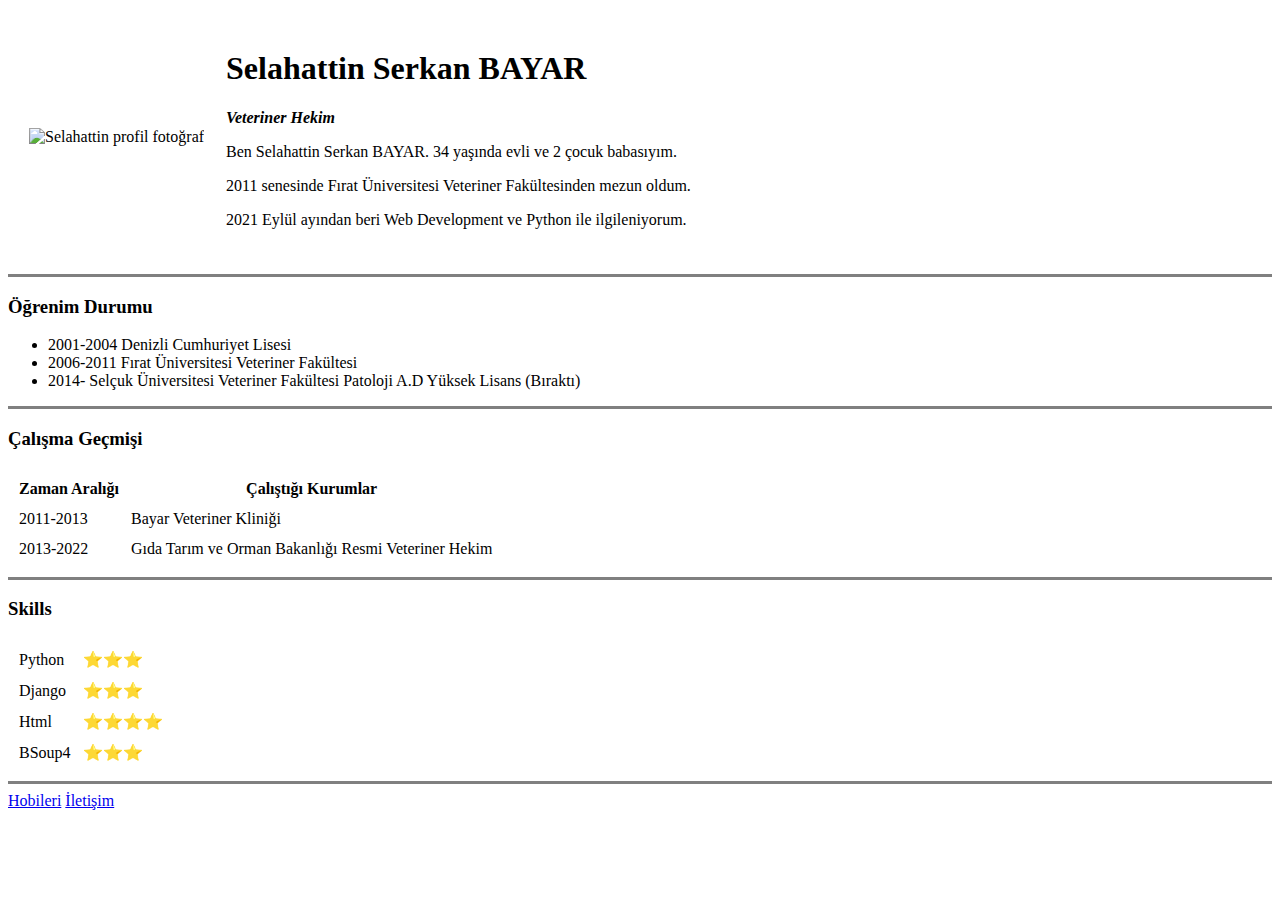
==== index.html @ 4c04be05 "Add İnitial CV  website files" ====
<!DOCTYPE html>
<html lang="en" dir="ltr">

<head>
  <meta charset="utf-8">
  <title>Selahattin Serkan BAYAR'ın Kişisel Web Sitesi</title>
</head>

<body>
  <table cellspacing="20">
    <tr>
      <td><img src="images/promain.png" alt="Selahattin profil fotoğraf" width="250" height="250"></td>
      <td>
        <h1>Selahattin Serkan BAYAR</h1>
        <p>
          <em>
            <strong>Veteriner Hekim</strong>
          </em>
        </p>

        <p>
          Ben Selahattin Serkan BAYAR. 34 yaşında evli ve 2 çocuk babasıyım.</p>
        <p> 2011 senesinde Fırat Üniversitesi Veteriner Fakültesinden mezun oldum. </p>
        <p>2021 Eylül ayından beri Web Development ve Python ile ilgileniyorum.</p>

      </td>
    </tr>
  </table>



  <hr size="3" noshade>
  <h3>
    Öğrenim Durumu
  </h3>
  <ul>
    <li>2001-2004 Denizli Cumhuriyet Lisesi</li>
    <li>2006-2011 Fırat Üniversitesi Veteriner Fakültesi</li>
    <li>2014- Selçuk Üniversitesi Veteriner Fakültesi Patoloji A.D Yüksek Lisans (Bıraktı)</li>

  </ul>
  <hr size="3" noshade>
  <h3>Çalışma Geçmişi</h3>

  <table cellspacing="10">
    <thead>
      <tr>
        <th>
          Zaman Aralığı
        </th>
        <th>
          Çalıştığı Kurumlar
        </th>
      </tr>
    </thead>
    <tbody>
      <tr>

        <td>2011-2013</td>
        <td>Bayar Veteriner Kliniği</td>
      </tr>
      <tr>
        <td>2013-2022</td>
        <td>Gıda Tarım ve Orman Bakanlığı Resmi Veteriner Hekim</td>
      </tr>

    </tbody>



  </table>
  <hr size="3" noshade="">
  <h3>Skills</h3>

  <table cellspacing="10">
    <tr>
      <td>Python</td>
      <td>⭐⭐⭐</td>

    </tr>
    <tr>
      <td>Django </td>
      <td>⭐⭐⭐</td>
    </tr>


    <tr>
      <td>Html</td>
      <td>⭐⭐⭐⭐</td>
    </tr>
    <tr>
      <td>BSoup4</td>
      <td>⭐⭐⭐</td>
    </tr>
  </table>






  <hr size="3" noshade>
  <a href="hobbies.html">Hobileri</a>
  <a href="contact.html">İletişim</a>
</body>

</html>
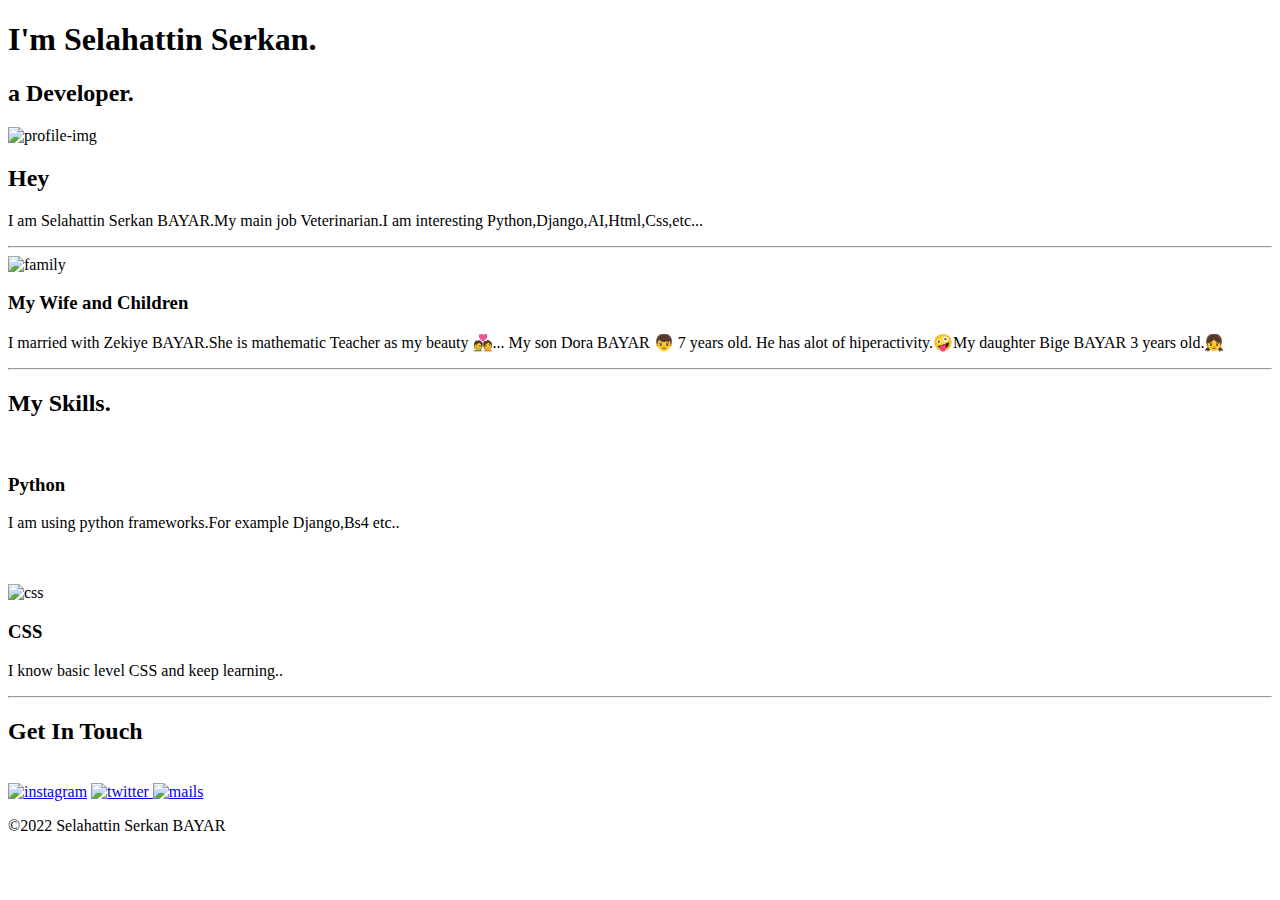
==== commit b5816ddd: "Add files via upload" ====
--- a/index.html
+++ b/index.html
@@ -1,107 +1,117 @@
 <!DOCTYPE html>
-<html lang="en" dir="ltr">
+<html lang="en">
 
 <head>
-  <meta charset="utf-8">
-  <title>Selahattin Serkan BAYAR'ın Kişisel Web Sitesi</title>
+    <meta charset="UTF-8">
+    <meta http-equiv="X-UA-Compatible" content="IE=edge">
+    <meta name="viewport" content="width=device-width, initial-scale=1.0">
+    <link rel="stylesheet" href="css/style.css">
+    <link rel="icon" href="favicon.ico?v=2">
+    <link rel="preconnect" href="https://fonts.googleapis.com">
+    <link rel="preconnect" href="https://fonts.gstatic.com" crossorigin>
+    <link rel="preconnect" href="https://fonts.googleapis.com">
+    <link rel="preconnect" href="https://fonts.gstatic.com" crossorigin>
+    <link rel="preconnect" href="https://fonts.googleapis.com">
+    <link rel="preconnect" href="https://fonts.gstatic.com" crossorigin>
+    <link
+        href="https://fonts.googleapis.com/css2?family=Caveat:wght@500&family=East+Sea+Dokdo&family=Sacramento&family=Syncopate&family=Text+Me+One&display=swap"
+        rel="stylesheet">
+    <title>Selahattin Serkan BAYAR</title>
 </head>
 
 <body>
-  <table cellspacing="20">
-    <tr>
-      <td><img src="images/promain.png" alt="Selahattin profil fotoğraf" width="250" height="250"></td>
-      <td>
-        <h1>Selahattin Serkan BAYAR</h1>
-        <p>
-          <em>
-            <strong>Veteriner Hekim</strong>
-          </em>
-        </p>
 
-        <p>
-          Ben Selahattin Serkan BAYAR. 34 yaşında evli ve 2 çocuk babasıyım.</p>
-        <p> 2011 senesinde Fırat Üniversitesi Veteriner Fakültesinden mezun oldum. </p>
-        <p>2021 Eylül ayından beri Web Development ve Python ile ilgileniyorum.</p>
+    <div class="top-container">
 
-      </td>
-    </tr>
-  </table>
+        <h1>
+            I'm Selahattin Serkan.
+        </h1>
+
+        <h2 class="developer">
+            a
+            <span class="dev">Dev</span>eloper.
+        </h2>
 
 
 
-  <hr size="3" noshade>
-  <h3>
-    Öğrenim Durumu
-  </h3>
-  <ul>
-    <li>2001-2004 Denizli Cumhuriyet Lisesi</li>
-    <li>2006-2011 Fırat Üniversitesi Veteriner Fakültesi</li>
-    <li>2014- Selçuk Üniversitesi Veteriner Fakültesi Patoloji A.D Yüksek Lisans (Bıraktı)</li>
 
-  </ul>
-  <hr size="3" noshade>
-  <h3>Çalışma Geçmişi</h3>
+    </div>
 
-  <table cellspacing="10">
-    <thead>
-      <tr>
-        <th>
-          Zaman Aralığı
-        </th>
-        <th>
-          Çalıştığı Kurumlar
-        </th>
-      </tr>
-    </thead>
-    <tbody>
-      <tr>
+    <div class="middle-container">
+        <div class="profile-row">
 
-        <td>2011-2013</td>
-        <td>Bayar Veteriner Kliniği</td>
-      </tr>
-      <tr>
-        <td>2013-2022</td>
-        <td>Gıda Tarım ve Orman Bakanlığı Resmi Veteriner Hekim</td>
-      </tr>
+            <img class="profile" src="images/promain.png" alt="profile-img">
+            <h2>Hey</h2>
 
-    </tbody>
+            <p>I am Selahattin Serkan BAYAR.My main job Veterinarian.I am interesting Python,Django,AI,Html,Css,etc...
+            </p>
+
+        </div>
+        <hr>
+        <div class="family">
+
+            <img class="family-img" src="images/family1.png" alt="family">
+            <h3>My Wife and Children</h3>
+            <div class="skill-row">
+
+
+                <p>
+                    I married with Zekiye BAYAR.She is mathematic Teacher as my beauty 💑... My son Dora BAYAR 👦 7
+                    years old. He has alot of hiperactivity.🤪My daughter Bige BAYAR 3 years old.👧
+
+                </p>
+            </div>
+            <hr>
+            <div class="skills">
+                <h2>My Skills.</h2>
+                <div class="skill-row">
+                    <img class="python" src="images/python.png" alt="">
+                    <h3>Python</h3>
+                    <p class="python-basic">I am using python frameworks.For example Django,Bs4 etc..</p>
+                    <br><br>
+                    <img class="CSS" src="images/css.png" alt="css">
+                    <h3>CSS</h3>
+                    <p class="css-basic">I know basic level CSS and keep learning..</p>
+
+                </div>
+
+
+            </div>
+            <hr>
+            <div class="contact-me">
+                <h2>Get In Touch</h2>
+
+            </div>
+        </div>
+
+
+        <div class="bottom-container">
+            <br>
+            <a href="https://www.instagram.com/selahattinserkan/" target="_blank"><img class="instagram"
+                    src="images/instagram.png" alt="instagram" href=""></a>
+            <a class="footer-link" href="https://twitter.com/cadaisles" target="_blank">
+                <img class="twit" src="images/twitter.png" alt="twitter">
+            </a>
+            <a class="btn" href="mailto:bayarvet@email.com" target="_blank">
+                <img class="mail" src="images/mail.png" alt="mails">
+            </a>
+            <p>©2022 Selahattin Serkan BAYAR</p>
+        </div>
 
 
 
-  </table>
-  <hr size="3" noshade="">
-  <h3>Skills</h3>
-
-  <table cellspacing="10">
-    <tr>
-      <td>Python</td>
-      <td>⭐⭐⭐</td>
-
-    </tr>
-    <tr>
-      <td>Django </td>
-      <td>⭐⭐⭐</td>
-    </tr>
-
-
-    <tr>
-      <td>Html</td>
-      <td>⭐⭐⭐⭐</td>
-    </tr>
-    <tr>
-      <td>BSoup4</td>
-      <td>⭐⭐⭐</td>
-    </tr>
-  </table>
+        </table>
 
 
 
 
 
 
-  <hr size="3" noshade>
-  <a href="hobbies.html">Hobileri</a>
-  <a href="contact.html">İletişim</a>
+
+
+
+
+
 </body>
 
 </html>